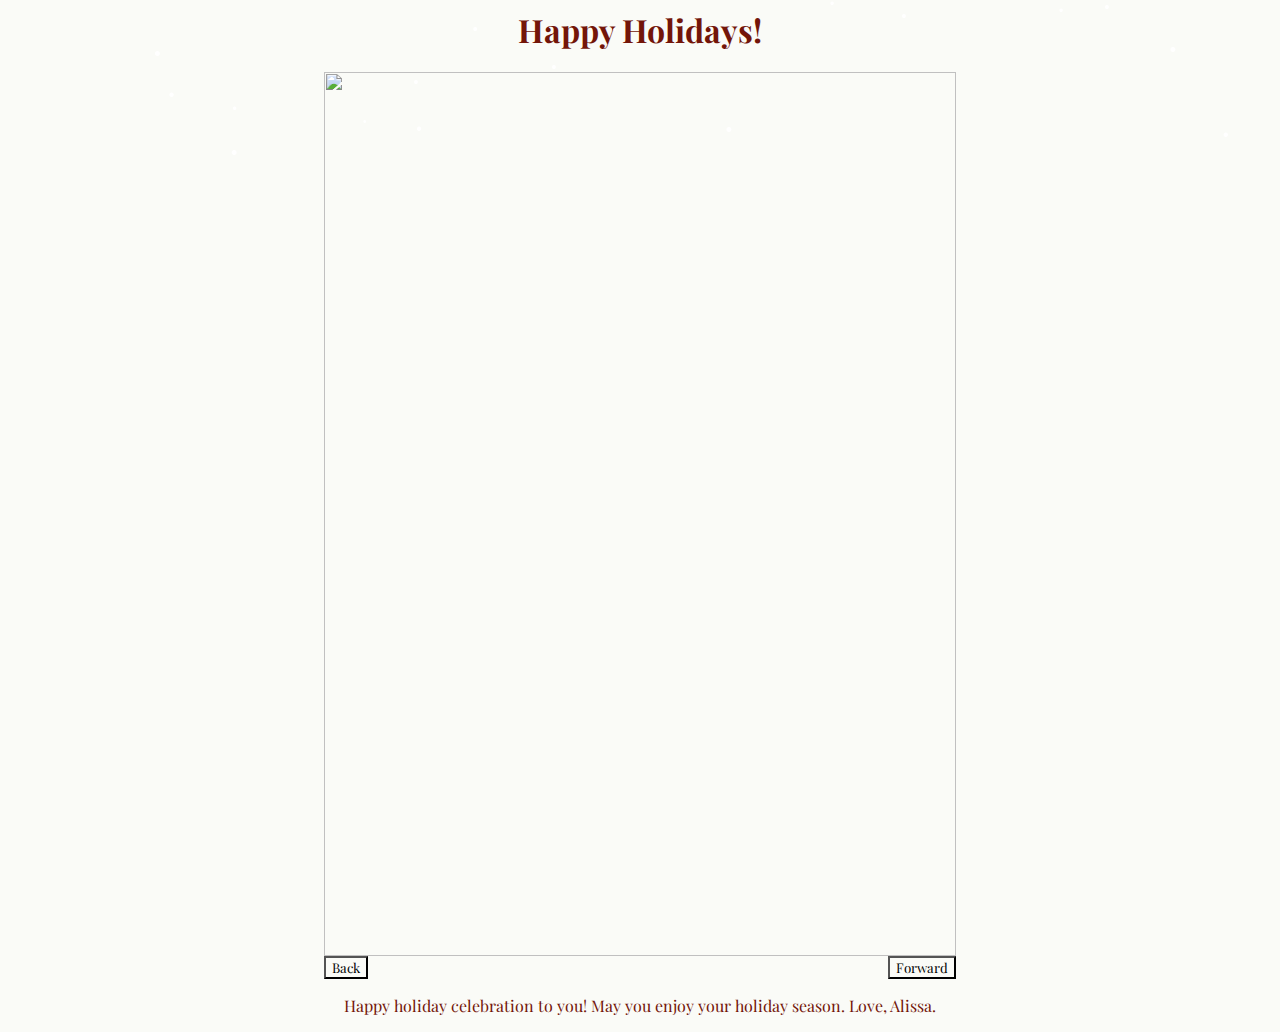
==== holiday/index.html @ 3ac30e3f "Add files via upload" ====
<html>
<head>
    <link href="https://fonts.googleapis.com/css?family=Abril+Fatface" rel="stylesheet">
    <link href="https://fonts.googleapis.com/css?family=Playfair+Display:700" rel="stylesheet">

	<link rel="stylesheet" href="stylesheet.css">
</head>

<body>
<h1 class="centerMe">Happy Holidays!</h1>
<div id="photoWrapper">
	<img src="" id="thePhoto">
	<button id="backBtn" type="button">Back</button>
	<button id="forwardBtn" type="button">Forward</button>
</div>
    
    <div class="container">
    <div id="slideshow">
    </div>
</div>

 
<p class="centerMe"> Happy holiday celebration to you! May you enjoy your holiday season.               
    Love, Alissa.
</p>
    <div id= "chart_div"></div>
    
    

    <script src="snowstorm.js"></script>
    <!--Load the AJAX API-->
    <script type="text/javascript" src="https://www.gstatic.com/charts/loader.js"></script>

<script src="http://code.jquery.com/jquery-latest.min.js"
        type="text/javascript"></script>
<script src="myjs.js" type="text/javascript"></script>
    
   


</body>
</html>
---- holiday/stylesheet.css ----
body {
	background-color: #FAFBF7;
}


#photoWrapper {
	width: 50%;
	margin-left: 25%;
    margin-right: 25%;
   
}
#thePhoto {
	width:100%
}
#forwardBtn {
	position: relative;
	float: right;
}
button {
	background: #FAFBF7;
	color: black;
    font-family: 'Playfair Display', serif;

}
.centerMe{
	text-align: center;
    color: #731509; 
    font-family: 'Playfair Display', serif;

}
    
    
h1 {
    font-family: 'Abril Fatface', cursive;
}

#chart_div{
margin-left: 25%
}
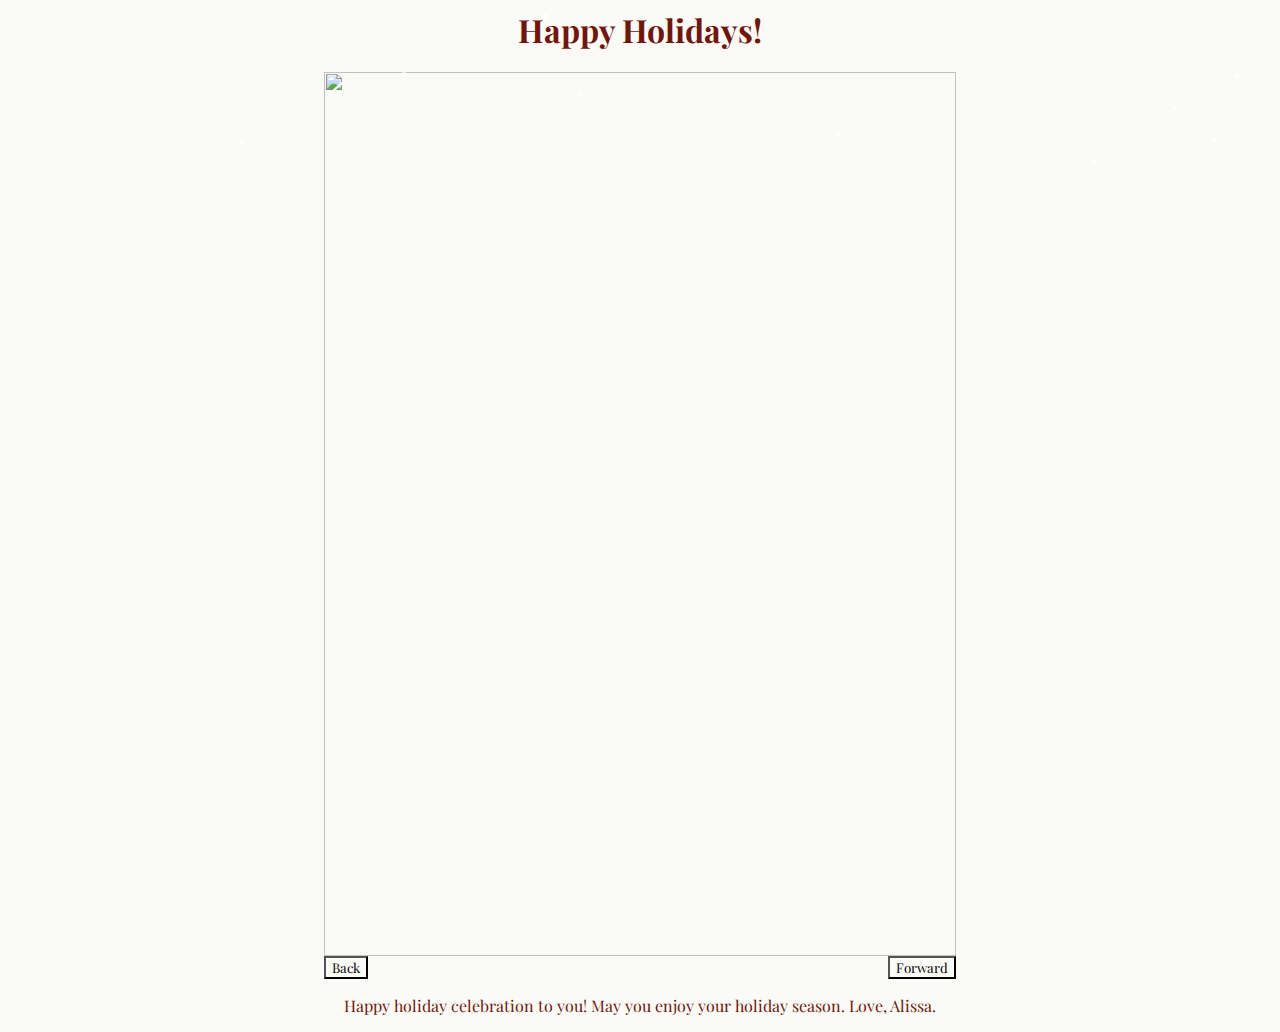
==== commit e4b6998d: "Update index.html" ====
--- a/holiday/index.html
+++ b/holiday/index.html
@@ -31,7 +31,7 @@
     <!--Load the AJAX API-->
     <script type="text/javascript" src="https://www.gstatic.com/charts/loader.js"></script>
 
-<script src="http://code.jquery.com/jquery-latest.min.js"
+<script src="https://code.jquery.com/jquery-latest.min.js"
         type="text/javascript"></script>
 <script src="myjs.js" type="text/javascript"></script>
     
@@ -39,4 +39,4 @@
 
 
 </body>
-</html>+</html>
